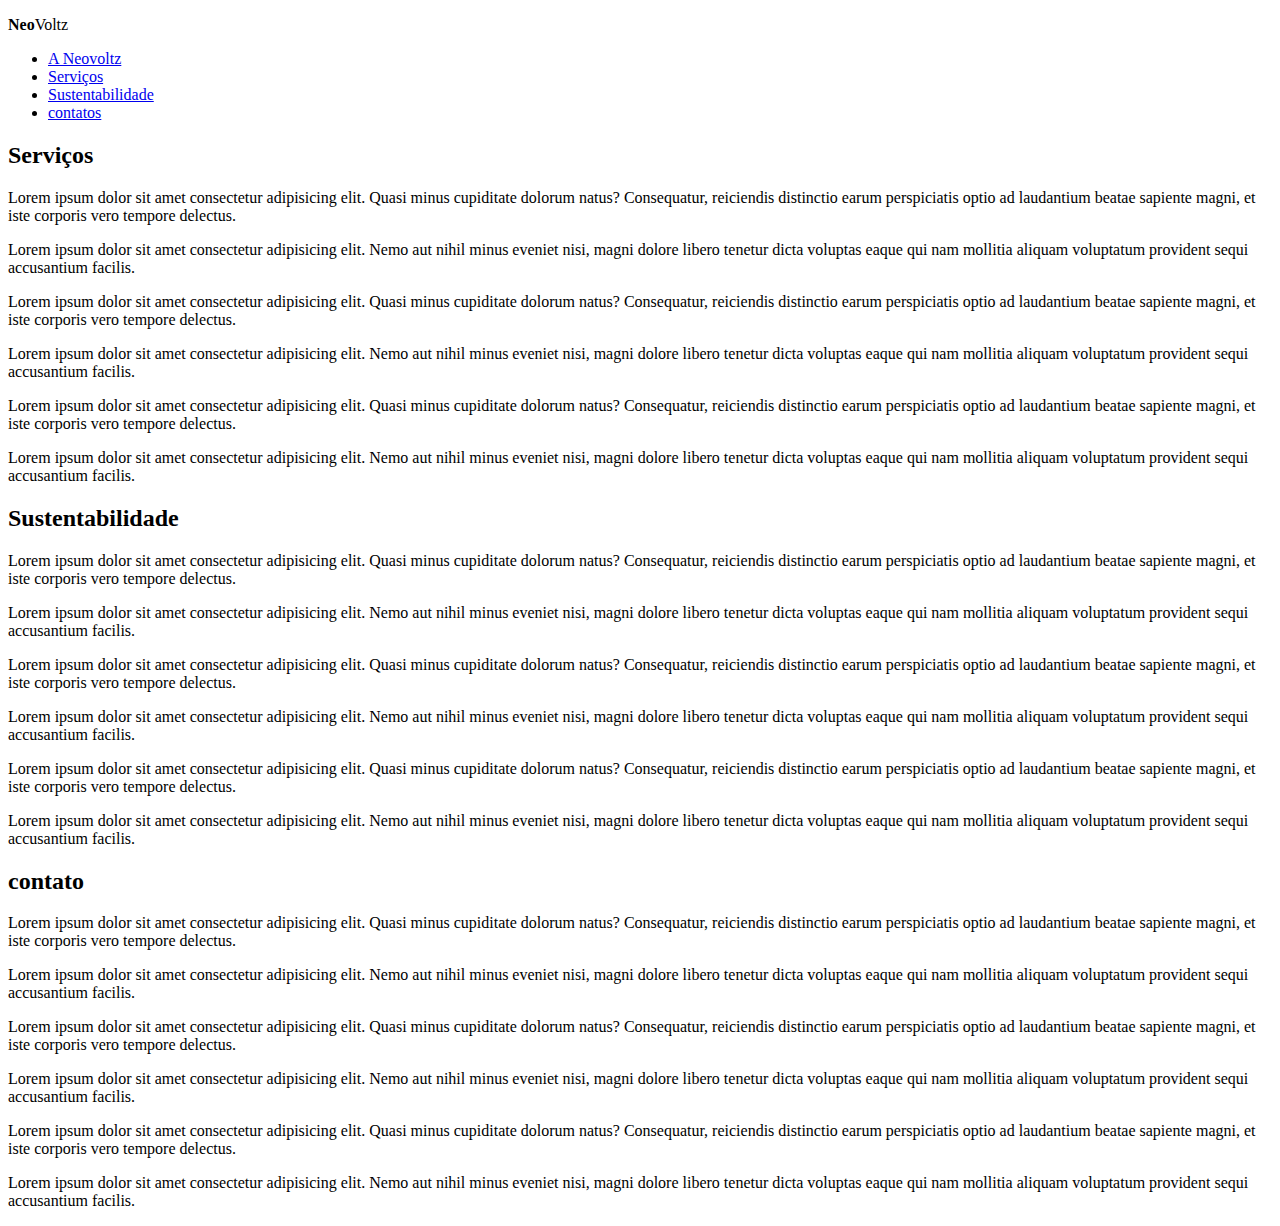
==== neovoltz/src/main/resources/templates/home/index.html @ 297d43ed "pri" ====
<!DOCTYPE html>
<html lang="pt-br"  xmlns:th="http://www.thymeleaf.org">
<head>
    <meta charset="UTF-8">
    <meta http-equiv="X-UA-Compatible" content="IE=edge">
    <meta name="viewport" content="width=device-width, initial-scale=1.0">
    <script th:src="@{https://unpkg.com/scrollreveal}"></script>
    <link rel="stylesheet" th:href="@{/css/style.css}">
    <title>Document</title>
</head>
<body>
    <div>
        <header class="um">
            <div>
                <p><strong>Neo</strong>Voltz</p>
            </div>
            <nav>
                <ul>
                    <li><a href="#neoVoltz">A Neovoltz</a></li>
                    <li><a href="#servicos">Serviços</a></li>
                    <li><a href="#sustentabilidade">Sustentabilidade</a></li>
                    <li><a href="#contato">contatos</a></li>
                </ul>
            </nav>
        </header>
        <main>
            <section id="neoVoltz" class="module parallax parallax-1">
                <div class="content1">
                    <div class="container1">

                    </div>


                </div>
            </section>
            <section id="servicos" class="module content">
                <div class="container v">
                    <h2>Serviços</h2>
                    <p>Lorem ipsum dolor sit amet consectetur adipisicing elit. Quasi minus cupiditate dolorum natus? Consequatur, reiciendis distinctio earum perspiciatis optio ad laudantium beatae sapiente magni, et iste corporis vero tempore delectus.</p>
                    <p>Lorem ipsum dolor sit amet consectetur adipisicing elit. Nemo aut nihil minus eveniet nisi, magni dolore libero tenetur dicta voluptas eaque qui nam mollitia aliquam voluptatum provident sequi accusantium facilis.</p>
                    <p>Lorem ipsum dolor sit amet consectetur adipisicing elit. Quasi minus cupiditate dolorum natus? Consequatur, reiciendis distinctio earum perspiciatis optio ad laudantium beatae sapiente magni, et iste corporis vero tempore delectus.</p>
                    <p>Lorem ipsum dolor sit amet consectetur adipisicing elit. Nemo aut nihil minus eveniet nisi, magni dolore libero tenetur dicta voluptas eaque qui nam mollitia aliquam voluptatum provident sequi accusantium facilis.</p>
                    <p>Lorem ipsum dolor sit amet consectetur adipisicing elit. Quasi minus cupiditate dolorum natus? Consequatur, reiciendis distinctio earum perspiciatis optio ad laudantium beatae sapiente magni, et iste corporis vero tempore delectus.</p>
                    <p>Lorem ipsum dolor sit amet consectetur adipisicing elit. Nemo aut nihil minus eveniet nisi, magni dolore libero tenetur dicta voluptas eaque qui nam mollitia aliquam voluptatum provident sequi accusantium facilis.</p>


                </div>

            </section>
            <section id="sustentabilidade" class="module content">
                <div class="container v">
                    <h2>Sustentabilidade</h2>
                    <p>Lorem ipsum dolor sit amet consectetur adipisicing elit. Quasi minus cupiditate dolorum natus? Consequatur, reiciendis distinctio earum perspiciatis optio ad laudantium beatae sapiente magni, et iste corporis vero tempore delectus.</p>
                    <p>Lorem ipsum dolor sit amet consectetur adipisicing elit. Nemo aut nihil minus eveniet nisi, magni dolore libero tenetur dicta voluptas eaque qui nam mollitia aliquam voluptatum provident sequi accusantium facilis.</p>
                    <p>Lorem ipsum dolor sit amet consectetur adipisicing elit. Quasi minus cupiditate dolorum natus? Consequatur, reiciendis distinctio earum perspiciatis optio ad laudantium beatae sapiente magni, et iste corporis vero tempore delectus.</p>
                    <p>Lorem ipsum dolor sit amet consectetur adipisicing elit. Nemo aut nihil minus eveniet nisi, magni dolore libero tenetur dicta voluptas eaque qui nam mollitia aliquam voluptatum provident sequi accusantium facilis.</p>
                    <p>Lorem ipsum dolor sit amet consectetur adipisicing elit. Quasi minus cupiditate dolorum natus? Consequatur, reiciendis distinctio earum perspiciatis optio ad laudantium beatae sapiente magni, et iste corporis vero tempore delectus.</p>
                    <p>Lorem ipsum dolor sit amet consectetur adipisicing elit. Nemo aut nihil minus eveniet nisi, magni dolore libero tenetur dicta voluptas eaque qui nam mollitia aliquam voluptatum provident sequi accusantium facilis.</p>


                </div>

            </section>
            <section id="contato" class="module content">
                <div class="container v">
                    <h2>contato</h2>
                    <p>Lorem ipsum dolor sit amet consectetur adipisicing elit. Quasi minus cupiditate dolorum natus? Consequatur, reiciendis distinctio earum perspiciatis optio ad laudantium beatae sapiente magni, et iste corporis vero tempore delectus.</p>
                    <p>Lorem ipsum dolor sit amet consectetur adipisicing elit. Nemo aut nihil minus eveniet nisi, magni dolore libero tenetur dicta voluptas eaque qui nam mollitia aliquam voluptatum provident sequi accusantium facilis.</p>
                    <p>Lorem ipsum dolor sit amet consectetur adipisicing elit. Quasi minus cupiditate dolorum natus? Consequatur, reiciendis distinctio earum perspiciatis optio ad laudantium beatae sapiente magni, et iste corporis vero tempore delectus.</p>
                    <p>Lorem ipsum dolor sit amet consectetur adipisicing elit. Nemo aut nihil minus eveniet nisi, magni dolore libero tenetur dicta voluptas eaque qui nam mollitia aliquam voluptatum provident sequi accusantium facilis.</p>
                    <p>Lorem ipsum dolor sit amet consectetur adipisicing elit. Quasi minus cupiditate dolorum natus? Consequatur, reiciendis distinctio earum perspiciatis optio ad laudantium beatae sapiente magni, et iste corporis vero tempore delectus.</p>
                    <p>Lorem ipsum dolor sit amet consectetur adipisicing elit. Nemo aut nihil minus eveniet nisi, magni dolore libero tenetur dicta voluptas eaque qui nam mollitia aliquam voluptatum provident sequi accusantium facilis.</p>


                </div>

            </section>
        </main>
    </div>
    <script>
        const header = document.querySelector("header");

        window.addEventListener("scroll", ()=>{
            if(window.pageYOffset > 300 && header.classList.contains("um")){
                header.classList.remove("um");
                header.classList.add("dois");
            }else if(window.pageYOffset <= 300 && header.classList.contains("dois")){
                header.classList.remove("dois");
                header.classList.add("um");
            }
        })
        window.sr = ScrollReveal({reset: true});
        sr.reveal(".v",{duration: 400})
       
    </script>
</body>
</html>
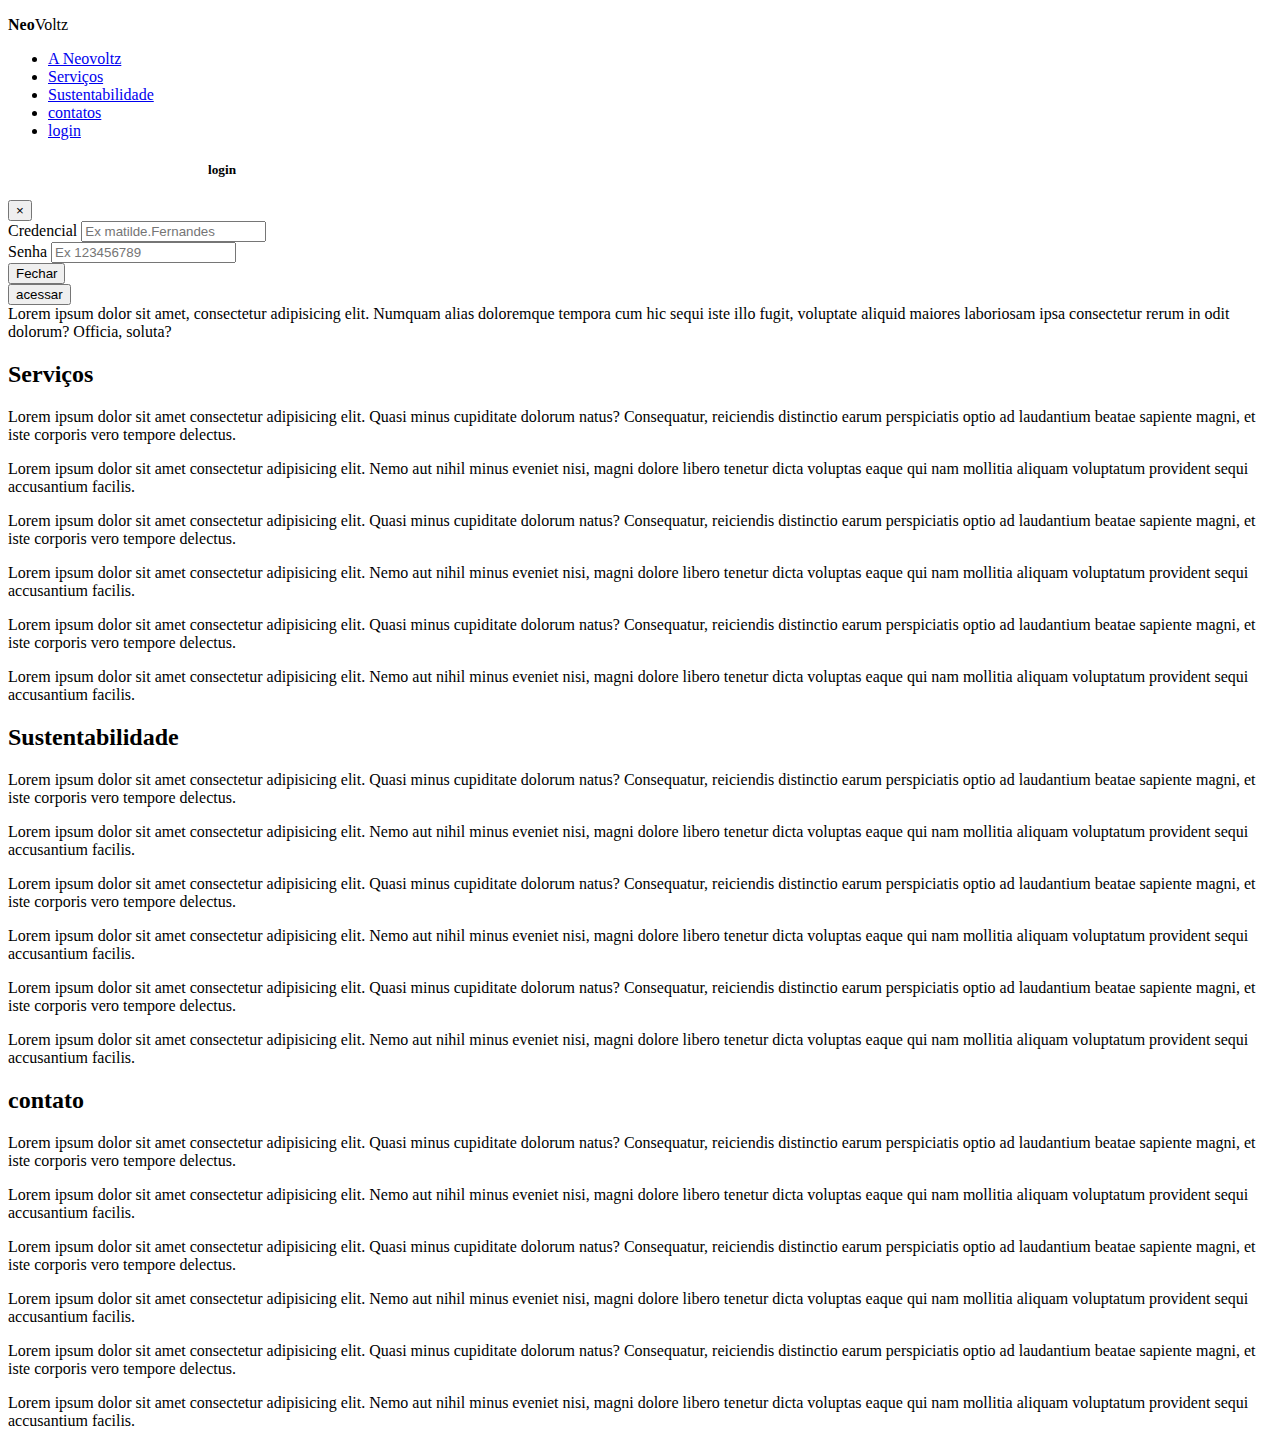
==== commit ec1e8635: "segundo" ====
--- a/neovoltz/src/main/resources/templates/home/index.html
+++ b/neovoltz/src/main/resources/templates/home/index.html
@@ -5,29 +5,77 @@
     <meta http-equiv="X-UA-Compatible" content="IE=edge">
     <meta name="viewport" content="width=device-width, initial-scale=1.0">
     <script th:src="@{https://unpkg.com/scrollreveal}"></script>
+   <!-- CSS only -->
+<link th:href="@{https://cdn.jsdelivr.net/npm/bootstrap@5.2.1/dist/css/bootstrap.min.css}" rel="stylesheet" integrity="sha384-iYQeCzEYFbKjA/T2uDLTpkwGzCiq6soy8tYaI1GyVh/UjpbCx/TYkiZhlZB6+fzT" crossorigin="anonymous">
     <link rel="stylesheet" th:href="@{/css/style.css}">
     <title>Document</title>
 </head>
 <body>
     <div>
-        <header class="um">
+        <header  class="um tres">
             <div>
                 <p><strong>Neo</strong>Voltz</p>
             </div>
             <nav>
                 <ul>
-                    <li><a href="#neoVoltz">A Neovoltz</a></li>
-                    <li><a href="#servicos">Serviços</a></li>
-                    <li><a href="#sustentabilidade">Sustentabilidade</a></li>
-                    <li><a href="#contato">contatos</a></li>
+                    <li><a title="Quem somos?" href="#neoVoltz">A Neovoltz</a></li>
+                    <li><a title="Nossos serviços" href="#servicos">Serviços</a></li>
+                    <li><a title="como sobrevivemos?" href="#sustentabilidade">Sustentabilidade</a></li>
+                    <li><a title="fale conosco" href="#contato">contatos</a></li>
+                    <li><a data-toggle="modal" data-target="#ModalLongoExemplo" class="btn btn-outline-light w-100" title="" href="#">login</a></li>
                 </ul>
             </nav>
         </header>
+        
+       <!-- Modal -->
+        <div class="modal fade" id="ModalLongoExemplo" tabindex="-1" role="dialog" aria-labelledby="TituloModalLongoExemplo" aria-hidden="true">
+            <div class="modal-dialog" role="document">
+            <div class="modal-content">
+                <div class="modal-header">
+                <h5 style="margin-left: 200px;" class="modal-title" id="TituloModalLongoExemplo">login</h5>
+                <button type="button" class="btn-close" data-dismiss="modal" aria-label="Fechar">
+                    <span aria-hidden="true">&times;</span>
+                </button>
+                </div>
+                <div class="modal-body">
+                    <form  action="/login" method="post">
+                        <div class="form-group">
+                           <label>Credencial</label>
+                           
+                           <input id="credencial" type="text"  class="form-control" placeholder="Ex matilde.Fernandes" required>
+                         </div>
+                         
+                         <div class="form-group">
+                           <label>Senha</label>
+                           <input id="Senha" type="password"  class="form-control " placeholder="Ex 123456789" required>
+                           
+                         </div>
+                         
+                        
+     
+                         <div  class=" button row mt-4">
+                           <div class="col-4">
+                            <button type="button" class="btn btn-secondary" data-dismiss="modal">Fechar</button>
+                           </div>
+     
+                           <div class="col-5">
+                             <button  class="btn btn-info " id="acessar" type="submit">acessar</button>
+                           </div>
+                         </div>
+                 </form>
+     
+                </div>
+                <div class="modal-footer">
+               
+                </div>
+            </div>
+            </div>
+        </div>
         <main>
             <section id="neoVoltz" class="module parallax parallax-1">
                 <div class="content1">
                     <div class="container1">
-
+                        <div class="container2">Lorem ipsum dolor sit amet, consectetur adipisicing elit. Numquam alias doloremque tempora cum hic sequi iste illo fugit, voluptate aliquid maiores laboriosam ipsa consectetur rerum in odit dolorum? Officia, soluta?</div>
                     </div>
 
 
@@ -81,17 +129,28 @@
         const header = document.querySelector("header");
 
         window.addEventListener("scroll", ()=>{
-            if(window.pageYOffset > 300 && header.classList.contains("um")){
+            if(window.pageYOffset > 250 && header.classList.contains("um")){
                 header.classList.remove("um");
                 header.classList.add("dois");
-            }else if(window.pageYOffset <= 300 && header.classList.contains("dois")){
+            }else if(window.pageYOffset <= 250 && header.classList.contains("dois")){
                 header.classList.remove("dois");
                 header.classList.add("um");
             }
         })
+       
+       
         window.sr = ScrollReveal({reset: true});
-        sr.reveal(".v",{duration: 400})
+        sr.reveal(".v",{duration: 800})
+
+        
+
+        
        
     </script>
+
+<script th:src="@{https://code.jquery.com/jquery-3.3.1.slim.min.js}" integrity="sha384-q8i/X+965DzO0rT7abK41JStQIAqVgRVzpbzo5smXKp4YfRvH+8abtTE1Pi6jizo" crossorigin="anonymous"></script>
+<script th:src="@{https://cdnjs.cloudflare.com/ajax/libs/popper.js/1.14.3/umd/popper.min.js}" integrity="sha384-ZMP7rVo3mIykV+2+9J3UJ46jBk0WLaUAdn689aCwoqbBJiSnjAK/l8WvCWPIPm49" crossorigin="anonymous"></script>
+<script th:src="@{https://stackpath.bootstrapcdn.com/bootstrap/4.1.3/js/bootstrap.min.js}" integrity="sha384-ChfqqxuZUCnJSK3+MXmPNIyE6ZbWh2IMqE241rYiqJxyMiZ6OW/JmZQ5stwEULTy" crossorigin="anonymous"></script>
+
 </body>
 </html>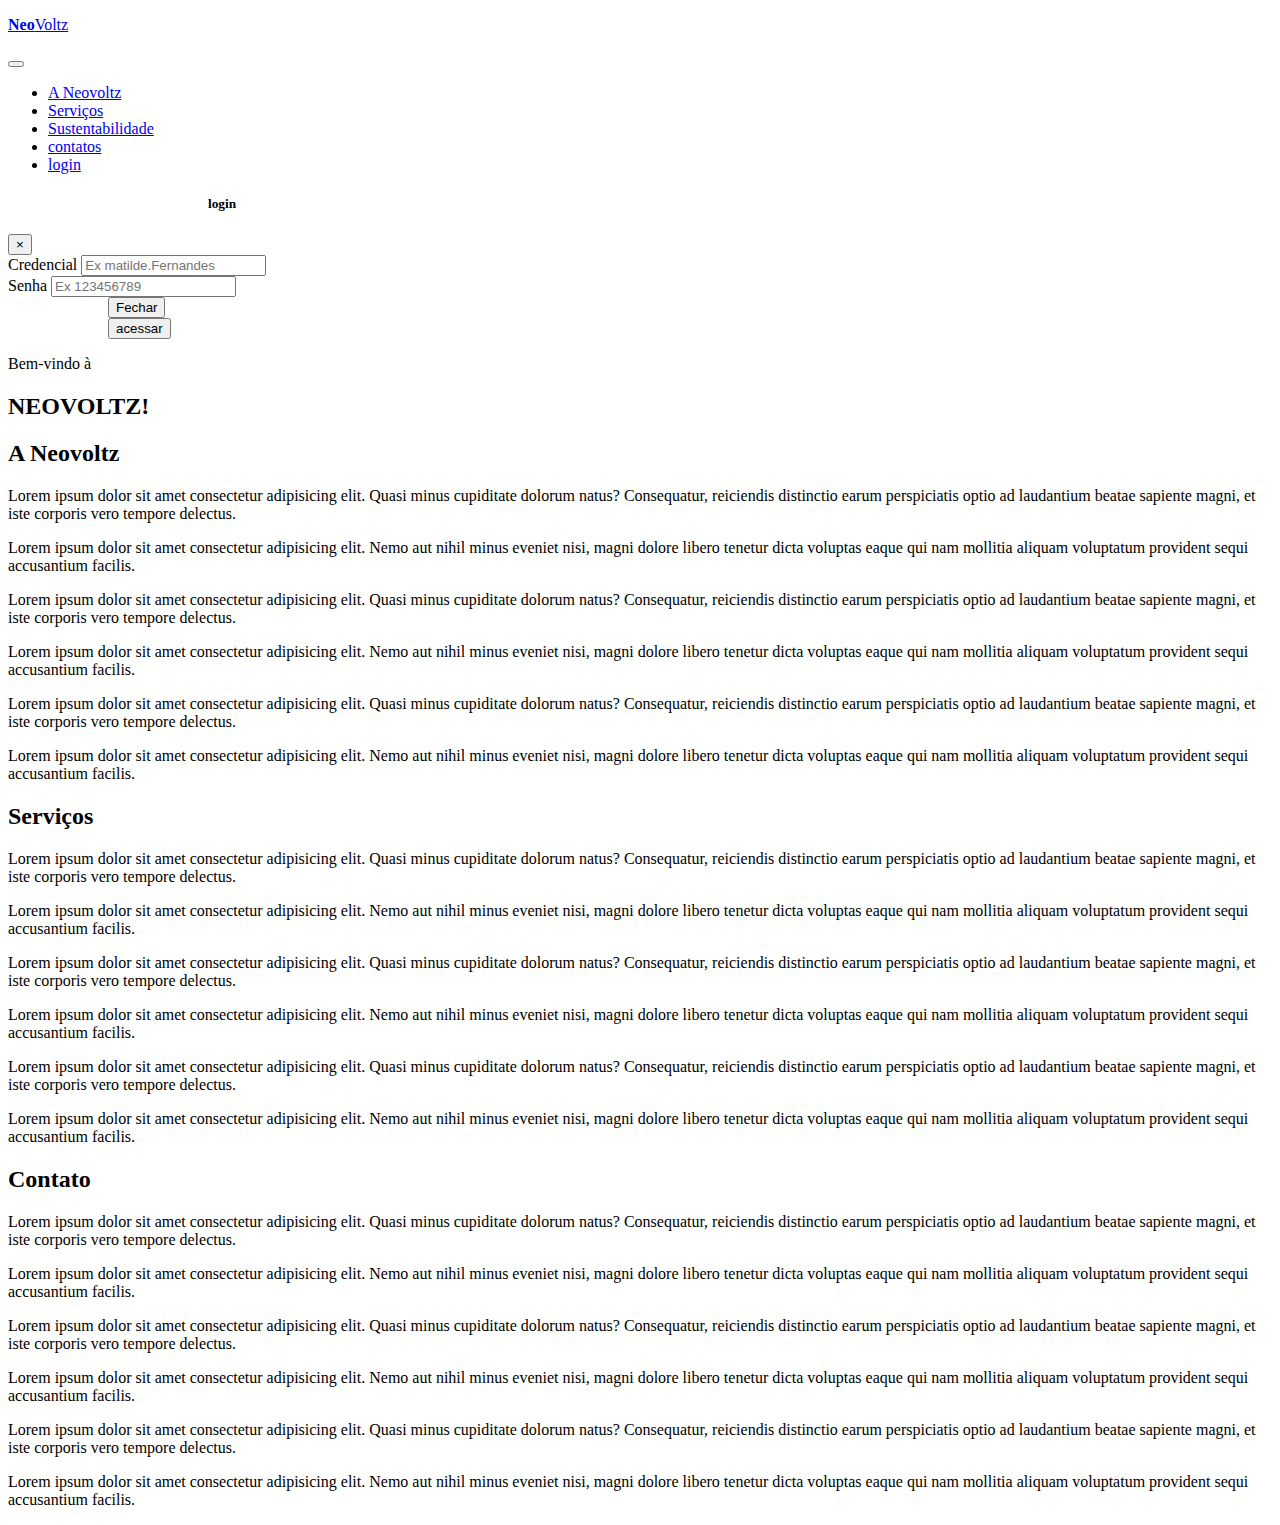
==== commit 5af5672b: "terceiro" ====
--- a/neovoltz/src/main/resources/templates/home/index.html
+++ b/neovoltz/src/main/resources/templates/home/index.html
@@ -6,24 +6,31 @@
     <meta name="viewport" content="width=device-width, initial-scale=1.0">
     <script th:src="@{https://unpkg.com/scrollreveal}"></script>
    <!-- CSS only -->
-<link th:href="@{https://cdn.jsdelivr.net/npm/bootstrap@5.2.1/dist/css/bootstrap.min.css}" rel="stylesheet" integrity="sha384-iYQeCzEYFbKjA/T2uDLTpkwGzCiq6soy8tYaI1GyVh/UjpbCx/TYkiZhlZB6+fzT" crossorigin="anonymous">
+<link th:href="@{/bootstrap/css/bootstrap.min.css}" rel="stylesheet" >
     <link rel="stylesheet" th:href="@{/css/style.css}">
     <title>Document</title>
 </head>
 <body>
     <div>
         <header  class="um tres">
-            <div>
-                <p><strong>Neo</strong>Voltz</p>
-            </div>
-            <nav>
-                <ul>
-                    <li><a title="Quem somos?" href="#neoVoltz">A Neovoltz</a></li>
-                    <li><a title="Nossos serviços" href="#servicos">Serviços</a></li>
-                    <li><a title="como sobrevivemos?" href="#sustentabilidade">Sustentabilidade</a></li>
-                    <li><a title="fale conosco" href="#contato">contatos</a></li>
-                    <li><a data-toggle="modal" data-target="#ModalLongoExemplo" class="btn btn-outline-light w-100" title="" href="#">login</a></li>
-                </ul>
+           
+            <nav class="navbar navbar-expand-sm navbar-light bg-transparent ">
+                <div class="navbar-brand">
+                   <a href="#home"> <p><strong>Neo</strong>Voltz</p></a>
+                </div>
+                <button class="navbar-toggler" data-toggle="collapse" data-target="#nav-principal">
+                    <span class="navbar-toggler-icon"></span>
+                  </button>
+                  <div class="collapse navbar-collapse" id="nav-principal">
+                    <ul class="navbar-nav ml-auto">
+                        <li class="nav-item"><a class="nav-link text-light" title="Quem somos?" href="#neoVoltz">A Neovoltz</a></li>
+                        <li class="nav-item"><a class="nav-link text-light" title="Nossos serviços" href="#servicos">Serviços</a></li>
+                        <li class="nav-item"><a class="nav-link text-light" title="como sobrevivemos?" href="#sustentabilidade">Sustentabilidade</a></li>
+                        <li class="nav-item"><a class="nav-link text-light" title="fale conosco" href="#contato">contatos</a></li>
+                        <li class="nav-item"><a data-toggle="modal" data-target="#ModalLongoExemplo" class="btn btn-outline-light w-100" title="" href="#">login</a></li>
+                    </ul>
+                  </div>
+                
             </nav>
         </header>
         
@@ -53,7 +60,7 @@
                          
                         
      
-                         <div  class=" button row mt-4">
+                         <div style="margin-left: 100px;" class=" button row mt-4 ">
                            <div class="col-4">
                             <button type="button" class="btn btn-secondary" data-dismiss="modal">Fechar</button>
                            </div>
@@ -72,18 +79,26 @@
             </div>
         </div>
         <main>
-            <section id="neoVoltz" class="module parallax parallax-1">
+            <section id="home" class="module parallax parallax-1">
+                
                 <div class="content1">
+                    
                     <div class="container1">
-                        <div class="container2">Lorem ipsum dolor sit amet, consectetur adipisicing elit. Numquam alias doloremque tempora cum hic sequi iste illo fugit, voluptate aliquid maiores laboriosam ipsa consectetur rerum in odit dolorum? Officia, soluta?</div>
+                        <div class="container2">
+                            <p>Bem-vindo  à </p>
+                            <h2><strong>NEO</strong>VOLTZ!</h2>
+                        </div>
                     </div>
 
 
                 </div>
             </section>
-            <section id="servicos" class="module content">
+            
+            <section id="neoVoltz"  class="module content">
+                <div class="img1 "></div>
                 <div class="container v">
-                    <h2>Serviços</h2>
+                    
+                    <h2>A Neovoltz</h2>
                     <p>Lorem ipsum dolor sit amet consectetur adipisicing elit. Quasi minus cupiditate dolorum natus? Consequatur, reiciendis distinctio earum perspiciatis optio ad laudantium beatae sapiente magni, et iste corporis vero tempore delectus.</p>
                     <p>Lorem ipsum dolor sit amet consectetur adipisicing elit. Nemo aut nihil minus eveniet nisi, magni dolore libero tenetur dicta voluptas eaque qui nam mollitia aliquam voluptatum provident sequi accusantium facilis.</p>
                     <p>Lorem ipsum dolor sit amet consectetur adipisicing elit. Quasi minus cupiditate dolorum natus? Consequatur, reiciendis distinctio earum perspiciatis optio ad laudantium beatae sapiente magni, et iste corporis vero tempore delectus.</p>
@@ -95,9 +110,11 @@
                 </div>
 
             </section>
-            <section id="sustentabilidade" class="module content">
-                <div class="container v">
-                    <h2>Sustentabilidade</h2>
+            
+            <section id="servicos" class="module content i">
+                <div class="img2 "></div>
+                <div class="container v ">
+                    <h2>Serviços</h2>
                     <p>Lorem ipsum dolor sit amet consectetur adipisicing elit. Quasi minus cupiditate dolorum natus? Consequatur, reiciendis distinctio earum perspiciatis optio ad laudantium beatae sapiente magni, et iste corporis vero tempore delectus.</p>
                     <p>Lorem ipsum dolor sit amet consectetur adipisicing elit. Nemo aut nihil minus eveniet nisi, magni dolore libero tenetur dicta voluptas eaque qui nam mollitia aliquam voluptatum provident sequi accusantium facilis.</p>
                     <p>Lorem ipsum dolor sit amet consectetur adipisicing elit. Quasi minus cupiditate dolorum natus? Consequatur, reiciendis distinctio earum perspiciatis optio ad laudantium beatae sapiente magni, et iste corporis vero tempore delectus.</p>
@@ -107,11 +124,19 @@
 
 
                 </div>
+                <div class="img3 "></div>
+                
+                
+            </section>
+            <section id="sustentabilidade" class="module parallax parallax-2">
+               <div class="container11"></div>
 
             </section>
-            <section id="contato" class="module content">
+            <section id="contato"  class="module content">
+                
                 <div class="container v">
-                    <h2>contato</h2>
+                    
+                    <h2>Contato</h2>
                     <p>Lorem ipsum dolor sit amet consectetur adipisicing elit. Quasi minus cupiditate dolorum natus? Consequatur, reiciendis distinctio earum perspiciatis optio ad laudantium beatae sapiente magni, et iste corporis vero tempore delectus.</p>
                     <p>Lorem ipsum dolor sit amet consectetur adipisicing elit. Nemo aut nihil minus eveniet nisi, magni dolore libero tenetur dicta voluptas eaque qui nam mollitia aliquam voluptatum provident sequi accusantium facilis.</p>
                     <p>Lorem ipsum dolor sit amet consectetur adipisicing elit. Quasi minus cupiditate dolorum natus? Consequatur, reiciendis distinctio earum perspiciatis optio ad laudantium beatae sapiente magni, et iste corporis vero tempore delectus.</p>
@@ -129,10 +154,10 @@
         const header = document.querySelector("header");
 
         window.addEventListener("scroll", ()=>{
-            if(window.pageYOffset > 250 && header.classList.contains("um")){
+            if(window.pageYOffset > 150 && header.classList.contains("um")){
                 header.classList.remove("um");
                 header.classList.add("dois");
-            }else if(window.pageYOffset <= 250 && header.classList.contains("dois")){
+            }else if(window.pageYOffset <= 150 && header.classList.contains("dois")){
                 header.classList.remove("dois");
                 header.classList.add("um");
             }
@@ -150,7 +175,7 @@
 
 <script th:src="@{https://code.jquery.com/jquery-3.3.1.slim.min.js}" integrity="sha384-q8i/X+965DzO0rT7abK41JStQIAqVgRVzpbzo5smXKp4YfRvH+8abtTE1Pi6jizo" crossorigin="anonymous"></script>
 <script th:src="@{https://cdnjs.cloudflare.com/ajax/libs/popper.js/1.14.3/umd/popper.min.js}" integrity="sha384-ZMP7rVo3mIykV+2+9J3UJ46jBk0WLaUAdn689aCwoqbBJiSnjAK/l8WvCWPIPm49" crossorigin="anonymous"></script>
-<script th:src="@{https://stackpath.bootstrapcdn.com/bootstrap/4.1.3/js/bootstrap.min.js}" integrity="sha384-ChfqqxuZUCnJSK3+MXmPNIyE6ZbWh2IMqE241rYiqJxyMiZ6OW/JmZQ5stwEULTy" crossorigin="anonymous"></script>
+<script th:src="@{/bootstrap/js/bootstrap.min.js}" ></script>
 
 </body>
 </html>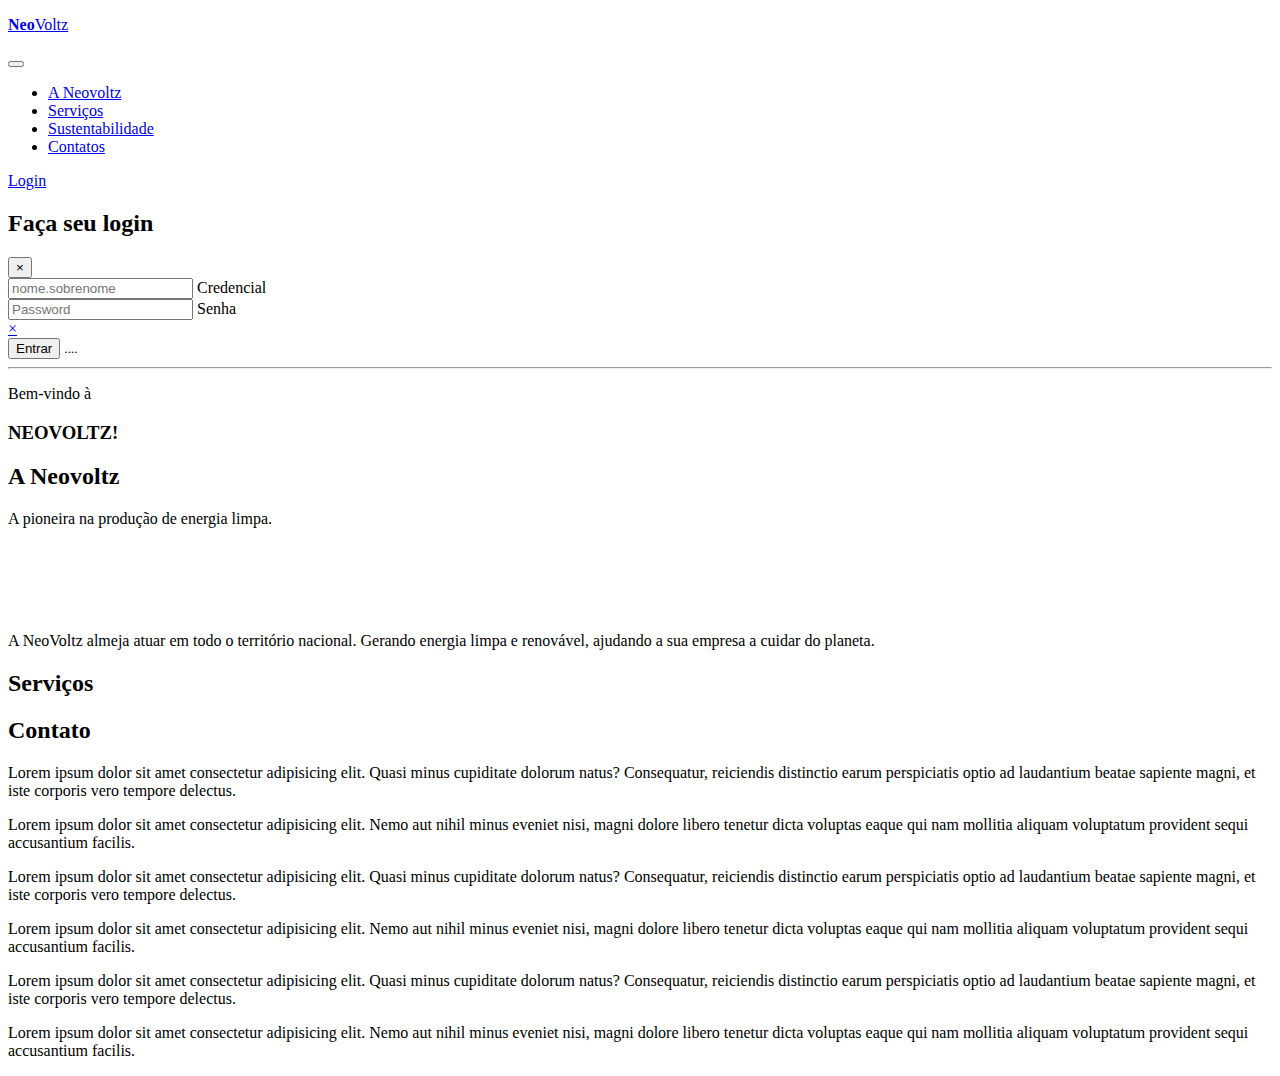
==== commit 2c48fda1: "quarto" ====
--- a/neovoltz/src/main/resources/templates/home/index.html
+++ b/neovoltz/src/main/resources/templates/home/index.html
@@ -26,49 +26,45 @@
                         <li class="nav-item"><a class="nav-link text-light" title="Quem somos?" href="#neoVoltz">A Neovoltz</a></li>
                         <li class="nav-item"><a class="nav-link text-light" title="Nossos serviços" href="#servicos">Serviços</a></li>
                         <li class="nav-item"><a class="nav-link text-light" title="como sobrevivemos?" href="#sustentabilidade">Sustentabilidade</a></li>
-                        <li class="nav-item"><a class="nav-link text-light" title="fale conosco" href="#contato">contatos</a></li>
-                        <li class="nav-item"><a data-toggle="modal" data-target="#ModalLongoExemplo" class="btn btn-outline-light w-100" title="" href="#">login</a></li>
-                    </ul>
+                        <li class="nav-item"><a class="nav-link text-light" title="fale conosco" href="#contato">Contatos</a></li>
+                        </ul>
+                        <li class="nav-item"><a data-toggle="modal" data-target="#dd" class="btn btn-outline-light w-100" title="" href="#">Login</a></li>
+                    
                   </div>
                 
             </nav>
         </header>
         
        <!-- Modal -->
-        <div class="modal fade" id="ModalLongoExemplo" tabindex="-1" role="dialog" aria-labelledby="TituloModalLongoExemplo" aria-hidden="true">
+        <div class="modal fade py-5 rounded-e" id="dd" tabindex="-1" role="dialog" aria-labelledby="TituloModalLongoExemplo" aria-hidden="true">
             <div class="modal-dialog" role="document">
-            <div class="modal-content">
-                <div class="modal-header">
-                <h5 style="margin-left: 200px;" class="modal-title" id="TituloModalLongoExemplo">login</h5>
-                <button type="button" class="btn-close" data-dismiss="modal" aria-label="Fechar">
+            <div class="modal-content rounded-4 shadow">
+                <div class="modal-header p-5 pb-4 border-bottom-0">
+                <!-- <h5 style="margin-left: 200px;" class="modal-title" id="TituloModalLongoExemplo">login</h5> -->
+                <h2 class="fw-bold mb-0">Faça seu login</h2>
+                <button type="button" class="btn-close" data-dismiss="modal" aria-label="close">
                     <span aria-hidden="true">&times;</span>
                 </button>
                 </div>
-                <div class="modal-body">
-                    <form  action="/login" method="post">
-                        <div class="form-group">
-                           <label>Credencial</label>
-                           
-                           <input id="credencial" type="text"  class="form-control" placeholder="Ex matilde.Fernandes" required>
-                         </div>
+                <div class="modal-body ">
+                    <form  action="#" th:object="${Empresa}" th:action="@{/login}" method="post">
+                        <div class="form-floating mb-3">
+                            <input name="credencial"type="text" class="form-control rounded-e" id="floatingInput" placeholder="nome.sobrenome">
+                            <label for="floatingInput">Credencial</label>
+                          </div>
+                          <div class="form-floating mb-3">
+                            <input  name="senha"type="password" class="form-control rounded-e" id="floatingPassword" placeholder="Password">
+                            <label for="floatingPassword">Senha</label>
+                            <div th:if="${erro != null}" th:text="${erro}" class="alert alert-danger alert-dismissible">
+                                <a href="#" class="close" data-dismiss="alert" aria-label="close">&times;</a>
+                                
+                              </div>
+                          </div>
                          
-                         <div class="form-group">
-                           <label>Senha</label>
-                           <input id="Senha" type="password"  class="form-control " placeholder="Ex 123456789" required>
-                           
-                         </div>
+                          <button class="w-100 mb-2 btn btn-lg rounded-3 btn-primary" type="submit">Entrar</button>
+                          <small class="text-muted">....</small>
+                          <hr class="my-4">
                          
-                        
-     
-                         <div style="margin-left: 100px;" class=" button row mt-4 ">
-                           <div class="col-4">
-                            <button type="button" class="btn btn-secondary" data-dismiss="modal">Fechar</button>
-                           </div>
-     
-                           <div class="col-5">
-                             <button  class="btn btn-info " id="acessar" type="submit">acessar</button>
-                           </div>
-                         </div>
                  </form>
      
                 </div>
@@ -81,12 +77,14 @@
         <main>
             <section id="home" class="module parallax parallax-1">
                 
+                
                 <div class="content1">
+                    
                     
                     <div class="container1">
                         <div class="container2">
                             <p>Bem-vindo  à </p>
-                            <h2><strong>NEO</strong>VOLTZ!</h2>
+                            <h3><strong>NEO</strong>VOLTZ!</h3>
                         </div>
                     </div>
 
@@ -97,15 +95,18 @@
             <section id="neoVoltz"  class="module content">
                 <div class="img1 "></div>
                 <div class="container v">
+                    <h2 >A Neovoltz</h2>
+                    <div class="texto1">
+                    <p>A pioneira na produção de energia limpa.</p>  
+                    <br><br><br><br>
+                    <p>A NeoVoltz almeja atuar em todo o território nacional. Gerando energia limpa e renovável, ajudando a sua empresa a cuidar do planeta. </p> 
+                    </div>
+
+                    <div class="exemplo1">
+                        <div class="exemplo im1"> </div>
+                        <div class="exemplo im2"> </div>
+                    </div>
                     
-                    <h2>A Neovoltz</h2>
-                    <p>Lorem ipsum dolor sit amet consectetur adipisicing elit. Quasi minus cupiditate dolorum natus? Consequatur, reiciendis distinctio earum perspiciatis optio ad laudantium beatae sapiente magni, et iste corporis vero tempore delectus.</p>
-                    <p>Lorem ipsum dolor sit amet consectetur adipisicing elit. Nemo aut nihil minus eveniet nisi, magni dolore libero tenetur dicta voluptas eaque qui nam mollitia aliquam voluptatum provident sequi accusantium facilis.</p>
-                    <p>Lorem ipsum dolor sit amet consectetur adipisicing elit. Quasi minus cupiditate dolorum natus? Consequatur, reiciendis distinctio earum perspiciatis optio ad laudantium beatae sapiente magni, et iste corporis vero tempore delectus.</p>
-                    <p>Lorem ipsum dolor sit amet consectetur adipisicing elit. Nemo aut nihil minus eveniet nisi, magni dolore libero tenetur dicta voluptas eaque qui nam mollitia aliquam voluptatum provident sequi accusantium facilis.</p>
-                    <p>Lorem ipsum dolor sit amet consectetur adipisicing elit. Quasi minus cupiditate dolorum natus? Consequatur, reiciendis distinctio earum perspiciatis optio ad laudantium beatae sapiente magni, et iste corporis vero tempore delectus.</p>
-                    <p>Lorem ipsum dolor sit amet consectetur adipisicing elit. Nemo aut nihil minus eveniet nisi, magni dolore libero tenetur dicta voluptas eaque qui nam mollitia aliquam voluptatum provident sequi accusantium facilis.</p>
-
 
                 </div>
 
@@ -115,13 +116,9 @@
                 <div class="img2 "></div>
                 <div class="container v ">
                     <h2>Serviços</h2>
-                    <p>Lorem ipsum dolor sit amet consectetur adipisicing elit. Quasi minus cupiditate dolorum natus? Consequatur, reiciendis distinctio earum perspiciatis optio ad laudantium beatae sapiente magni, et iste corporis vero tempore delectus.</p>
-                    <p>Lorem ipsum dolor sit amet consectetur adipisicing elit. Nemo aut nihil minus eveniet nisi, magni dolore libero tenetur dicta voluptas eaque qui nam mollitia aliquam voluptatum provident sequi accusantium facilis.</p>
-                    <p>Lorem ipsum dolor sit amet consectetur adipisicing elit. Quasi minus cupiditate dolorum natus? Consequatur, reiciendis distinctio earum perspiciatis optio ad laudantium beatae sapiente magni, et iste corporis vero tempore delectus.</p>
-                    <p>Lorem ipsum dolor sit amet consectetur adipisicing elit. Nemo aut nihil minus eveniet nisi, magni dolore libero tenetur dicta voluptas eaque qui nam mollitia aliquam voluptatum provident sequi accusantium facilis.</p>
-                    <p>Lorem ipsum dolor sit amet consectetur adipisicing elit. Quasi minus cupiditate dolorum natus? Consequatur, reiciendis distinctio earum perspiciatis optio ad laudantium beatae sapiente magni, et iste corporis vero tempore delectus.</p>
-                    <p>Lorem ipsum dolor sit amet consectetur adipisicing elit. Nemo aut nihil minus eveniet nisi, magni dolore libero tenetur dicta voluptas eaque qui nam mollitia aliquam voluptatum provident sequi accusantium facilis.</p>
-
+                    <div class="exemplo1">
+                        <div class="im3"></div>
+                    </div>
 
                 </div>
                 <div class="img3 "></div>
@@ -173,6 +170,8 @@
        
     </script>
 
+
+
 <script th:src="@{https://code.jquery.com/jquery-3.3.1.slim.min.js}" integrity="sha384-q8i/X+965DzO0rT7abK41JStQIAqVgRVzpbzo5smXKp4YfRvH+8abtTE1Pi6jizo" crossorigin="anonymous"></script>
 <script th:src="@{https://cdnjs.cloudflare.com/ajax/libs/popper.js/1.14.3/umd/popper.min.js}" integrity="sha384-ZMP7rVo3mIykV+2+9J3UJ46jBk0WLaUAdn689aCwoqbBJiSnjAK/l8WvCWPIPm49" crossorigin="anonymous"></script>
 <script th:src="@{/bootstrap/js/bootstrap.min.js}" ></script>
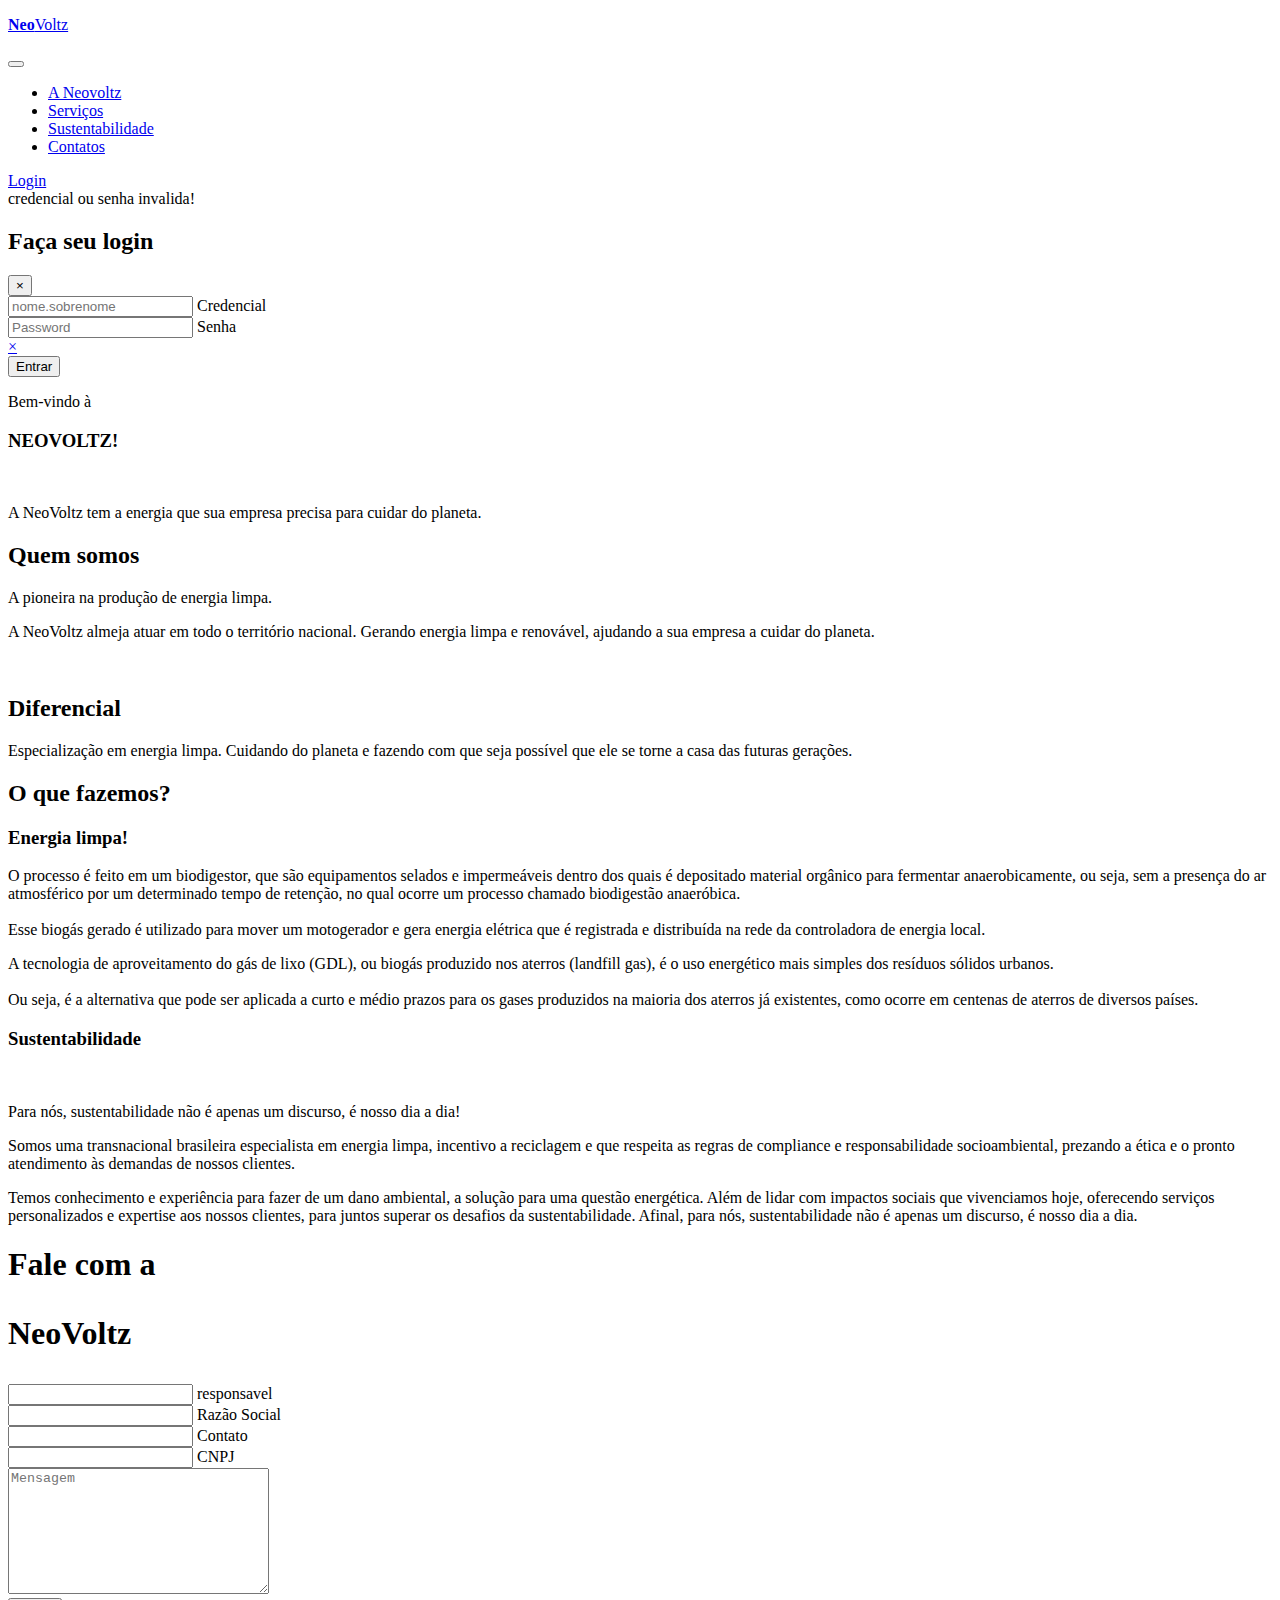
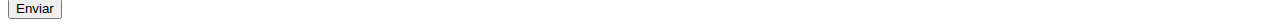
==== commit e231924e: "terceiro" ====
--- a/neovoltz/src/main/resources/templates/home/index.html
+++ b/neovoltz/src/main/resources/templates/home/index.html
@@ -5,10 +5,11 @@
     <meta http-equiv="X-UA-Compatible" content="IE=edge">
     <meta name="viewport" content="width=device-width, initial-scale=1.0">
     <script th:src="@{https://unpkg.com/scrollreveal}"></script>
+    <link rel="icon" th:href="@{/img/logo1.png}">
    <!-- CSS only -->
 <link th:href="@{/bootstrap/css/bootstrap.min.css}" rel="stylesheet" >
     <link rel="stylesheet" th:href="@{/css/style.css}">
-    <title>Document</title>
+    <title>NeoVoltz</title>
 </head>
 <body>
     <div>
@@ -16,7 +17,10 @@
            
             <nav class="navbar navbar-expand-sm navbar-light bg-transparent ">
                 <div class="navbar-brand">
-                   <a href="#home"> <p><strong>Neo</strong>Voltz</p></a>
+                   <a href="#home">
+                    
+                    <p><span class="logo"></span><strong>Neo</strong>Voltz</p>
+                </a>
                 </div>
                 <button class="navbar-toggler" data-toggle="collapse" data-target="#nav-principal">
                     <span class="navbar-toggler-icon"></span>
@@ -34,6 +38,9 @@
                 
             </nav>
         </header>
+        <div th:if="${param.error}">
+            credencial ou senha invalida!
+        </div>
         
        <!-- Modal -->
         <div class="modal fade py-5 rounded-e" id="dd" tabindex="-1" role="dialog" aria-labelledby="TituloModalLongoExemplo" aria-hidden="true">
@@ -47,23 +54,23 @@
                 </button>
                 </div>
                 <div class="modal-body ">
-                    <form  action="#" th:object="${Empresa}" th:action="@{/login}" method="post">
+                    <form  action="#" th:object="${Usuario}" th:action="@{/}" method="post">
                         <div class="form-floating mb-3">
-                            <input name="credencial"type="text" class="form-control rounded-e" id="floatingInput" placeholder="nome.sobrenome">
-                            <label for="floatingInput">Credencial</label>
+                            <input name="credencial"type="text" class="form-control rounded-e" id="credencial" placeholder="nome.sobrenome">
+                            <label for="credencial">Credencial</label>
                           </div>
                           <div class="form-floating mb-3">
-                            <input  name="senha"type="password" class="form-control rounded-e" id="floatingPassword" placeholder="Password">
-                            <label for="floatingPassword">Senha</label>
+                            <input  name="senha"type="password" class="form-control rounded-e" id="senha" placeholder="Password">
+                            <label for="senha">Senha</label>
                             <div th:if="${erro != null}" th:text="${erro}" class="alert alert-danger alert-dismissible">
                                 <a href="#" class="close" data-dismiss="alert" aria-label="close">&times;</a>
                                 
                               </div>
                           </div>
                          
-                          <button class="w-100 mb-2 btn btn-lg rounded-3 btn-primary" type="submit">Entrar</button>
-                          <small class="text-muted">....</small>
-                          <hr class="my-4">
+                          <button class="w-100 mb-2 btn btn-lg rounded-3 btn-primary disabled" type="submit">Entrar</button>
+                          
+                          
                          
                  </form>
      
@@ -85,6 +92,10 @@
                         <div class="container2">
                             <p>Bem-vindo  à </p>
                             <h3><strong>NEO</strong>VOLTZ!</h3>
+                            <br>
+                            <div class="cont">
+                                <p>A NeoVoltz tem a energia que sua empresa precisa para cuidar do planeta.</p>
+                            </div>
                         </div>
                     </div>
 
@@ -95,12 +106,19 @@
             <section id="neoVoltz"  class="module content">
                 <div class="img1 "></div>
                 <div class="container v">
-                    <h2 >A Neovoltz</h2>
+                    
                     <div class="texto1">
+                        <h2 >Quem somos</h2>
                     <p>A pioneira na produção de energia limpa.</p>  
-                    <br><br><br><br>
-                    <p>A NeoVoltz almeja atuar em todo o território nacional. Gerando energia limpa e renovável, ajudando a sua empresa a cuidar do planeta. </p> 
-                    </div>
+                    
+                    <p>A NeoVoltz almeja atuar em todo o território nacional. Gerando energia limpa e renovável, ajudando a sua empresa a cuidar do planeta. </p>
+                    <br>
+                    <h2 >Diferencial</h2>
+                    <p>Especialização em energia limpa. Cuidando do planeta e fazendo com que seja possível que ele se torne a casa das futuras gerações.
+                    </p> 
+                    </div>
+                    
+                    
 
                     <div class="exemplo1">
                         <div class="exemplo im1"> </div>
@@ -115,36 +133,105 @@
             <section id="servicos" class="module content i">
                 <div class="img2 "></div>
                 <div class="container v ">
-                    <h2>Serviços</h2>
+                    <h2>O que fazemos?</h2>
+                    <div class="texto2">
+                        <h3>Energia limpa!</h3>
+                        <p>O processo é feito em um biodigestor, que são equipamentos selados e impermeáveis dentro dos quais é depositado material orgânico para fermentar anaerobicamente, ou seja, sem a presença do ar atmosférico por um determinado tempo de retenção, no qual ocorre um processo chamado biodigestão anaeróbica.
+                            <br><br>
+                            Esse biogás gerado é utilizado para mover um motogerador e gera energia elétrica que é registrada e distribuída na rede da controladora de energia local.
+                            </p>
+                    </div>
                     <div class="exemplo1">
                         <div class="im3"></div>
                     </div>
-
-                </div>
-                <div class="img3 "></div>
+                    <div class="texto3">
+                        <p>A tecnologia de aproveitamento do gás de lixo (GDL), ou biogás produzido nos aterros (landfill gas), é o uso energético mais simples dos resíduos sólidos urbanos.
+                            <br><br>
+                            Ou seja, é a alternativa que pode ser aplicada a curto e médio prazos para os gases produzidos na maioria dos aterros já existentes, como ocorre em centenas de aterros de diversos países.</p>
+                    </div>
+
+                </div>
+                
                 
                 
             </section>
             <section id="sustentabilidade" class="module parallax parallax-2">
-               <div class="container11"></div>
-
-            </section>
-            <section id="contato"  class="module content">
-                
-                <div class="container v">
-                    
-                    <h2>Contato</h2>
-                    <p>Lorem ipsum dolor sit amet consectetur adipisicing elit. Quasi minus cupiditate dolorum natus? Consequatur, reiciendis distinctio earum perspiciatis optio ad laudantium beatae sapiente magni, et iste corporis vero tempore delectus.</p>
-                    <p>Lorem ipsum dolor sit amet consectetur adipisicing elit. Nemo aut nihil minus eveniet nisi, magni dolore libero tenetur dicta voluptas eaque qui nam mollitia aliquam voluptatum provident sequi accusantium facilis.</p>
-                    <p>Lorem ipsum dolor sit amet consectetur adipisicing elit. Quasi minus cupiditate dolorum natus? Consequatur, reiciendis distinctio earum perspiciatis optio ad laudantium beatae sapiente magni, et iste corporis vero tempore delectus.</p>
-                    <p>Lorem ipsum dolor sit amet consectetur adipisicing elit. Nemo aut nihil minus eveniet nisi, magni dolore libero tenetur dicta voluptas eaque qui nam mollitia aliquam voluptatum provident sequi accusantium facilis.</p>
-                    <p>Lorem ipsum dolor sit amet consectetur adipisicing elit. Quasi minus cupiditate dolorum natus? Consequatur, reiciendis distinctio earum perspiciatis optio ad laudantium beatae sapiente magni, et iste corporis vero tempore delectus.</p>
-                    <p>Lorem ipsum dolor sit amet consectetur adipisicing elit. Nemo aut nihil minus eveniet nisi, magni dolore libero tenetur dicta voluptas eaque qui nam mollitia aliquam voluptatum provident sequi accusantium facilis.</p>
-
-
-                </div>
-
-            </section>
+                <div class="cs">
+                   
+               <div class="container11">
+                <div class="container12">
+                    <div class="bgt w">
+                        <h3 >Sustentabilidade</h3>
+                    </div>
+                    <br>
+                   <div class="bgt aa">
+                    <p >
+                        Para nós, sustentabilidade não é apenas um discurso, é nosso dia a dia!</p>
+                   </div>
+
+                </div>
+                
+               </div>
+               <div class="container111">
+                <p class="bgt kk">
+                    Somos uma transnacional brasileira especialista em energia limpa, 
+                    incentivo a reciclagem e que respeita as regras de compliance e responsabilidade socioambiental,
+                     prezando a ética e o pronto atendimento às demandas de nossos clientes.
+                </p>
+                <p class="bgt kk2">
+                    Temos conhecimento e experiência para fazer de um  dano ambiental, 
+                    a solução para uma questão energética. Além de lidar com impactos sociais que vivenciamos hoje,
+                     oferecendo serviços personalizados e expertise aos nossos clientes, para juntos superar os desafios
+                      da sustentabilidade. Afinal, para nós, sustentabilidade não é apenas um discurso, é nosso dia a dia.
+                </p>
+               </div>
+                </div>
+
+            </section>
+            <section   class="module content contato2 left2">
+                <div >
+                    <div class="contato1"></div>
+                    <div id="contato"></div>
+                <div class="contato">
+                    
+                    <div class="fale"><h1><strong>Fale com a <p> NeoVoltz</p></strong></h1></div>
+                    
+                    <form action="#" th:object="${Empresa}" th:action="@{/contato}" method="post">
+                        
+                        <div class="form-floating mb-3 w50 left" >
+                            <input name="responsavel"type="text" class="form-control rounded-e" id="floatingInput" >
+                            <label for="floatingInput">responsavel</label>
+                        </div>
+                        <div class="form-floating mb-3 w50 right">
+                            <input  name="razaoSocial"type="text" class="form-control rounded-e" id="floatingPassword" >
+                            <label for="floatingPassword">Razão Social</label>
+                        </div>
+                        <div class="form-floating mb-3 w50 left" >
+                                <input name="contato"type="text" class="form-control rounded-e" id="floatingInput" >
+                                <label for="floatingInput">Contato</label>
+                        </div>
+                            <div class="form-floating mb-3 w50 right">
+                                <input  name="cnpj"type="text" class="form-control rounded-e" id="floatingPassword" p>
+                                <label for="floatingPassword">CNPJ</label>
+                            </div>
+                            <div class="form-group mb-3 w100 left ">
+                                <textarea name="mensagem"class="form-control rounded-e" id="floatingPassword"cols="30" placeholder="Mensagem" rows="8"></textarea>
+                            </div>
+                            <div  class=" button row mt-4 left  ">
+                                
+                                <div class="col-5  ">
+                                  <button class="btn btn-lg btn-dark btn-block  rounded-e bb" type="submit">Enviar</button>
+                                </div>
+                              </div>
+                    </form>
+
+                </div>
+                </div>
+                
+                
+
+            </section>
+           
         </main>
     </div>
     <script>
